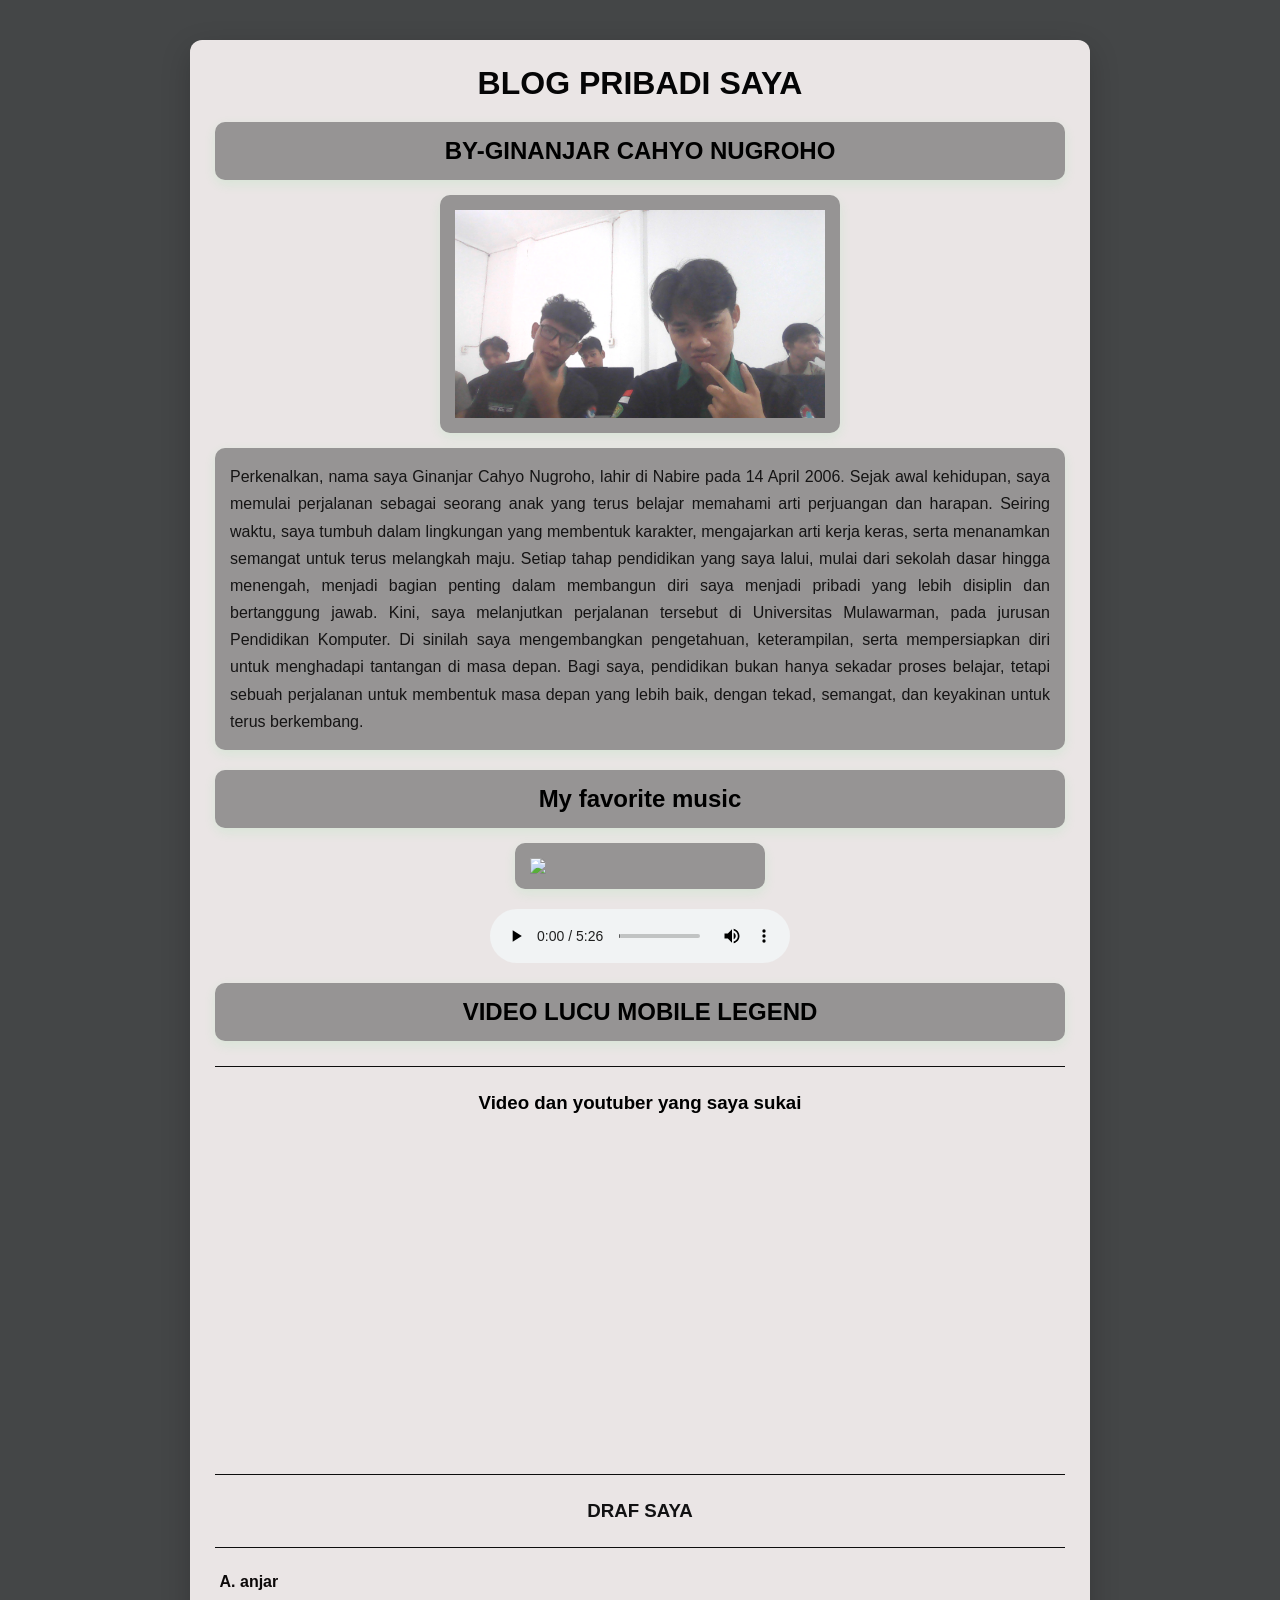
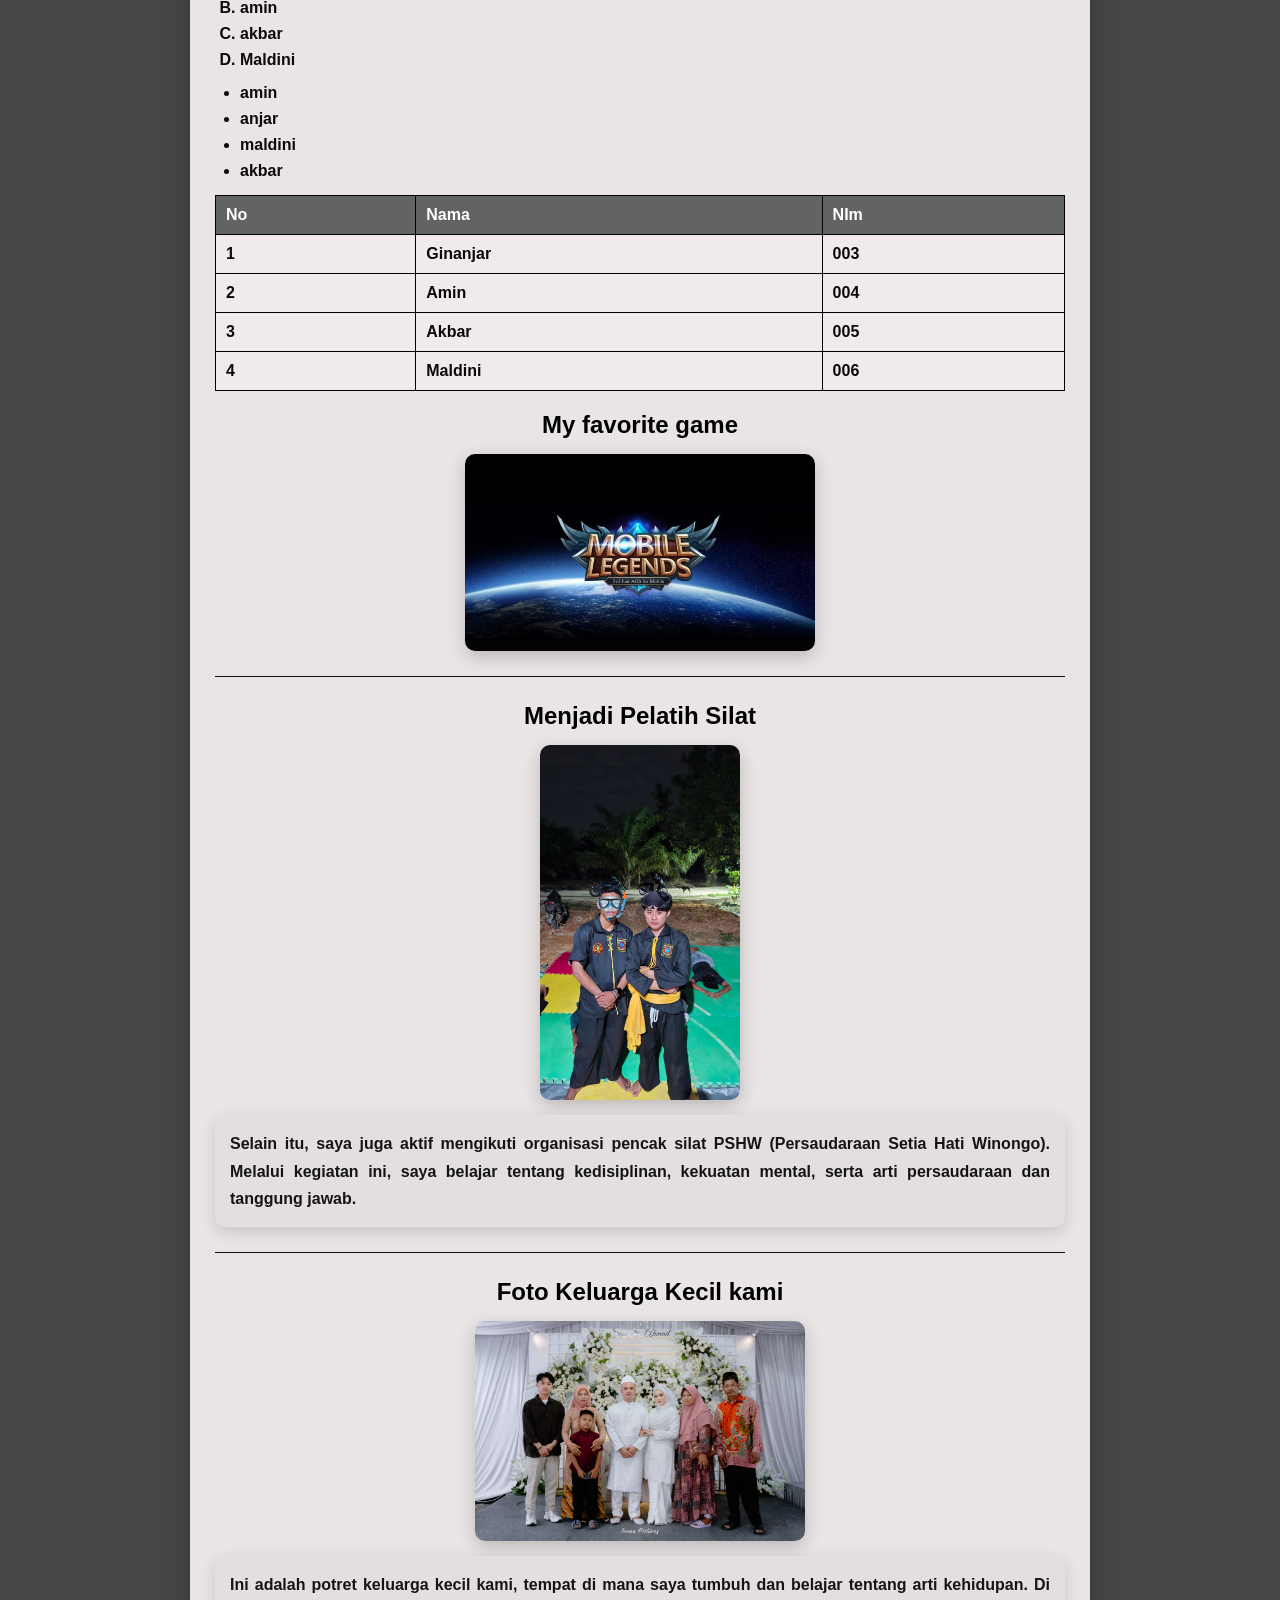
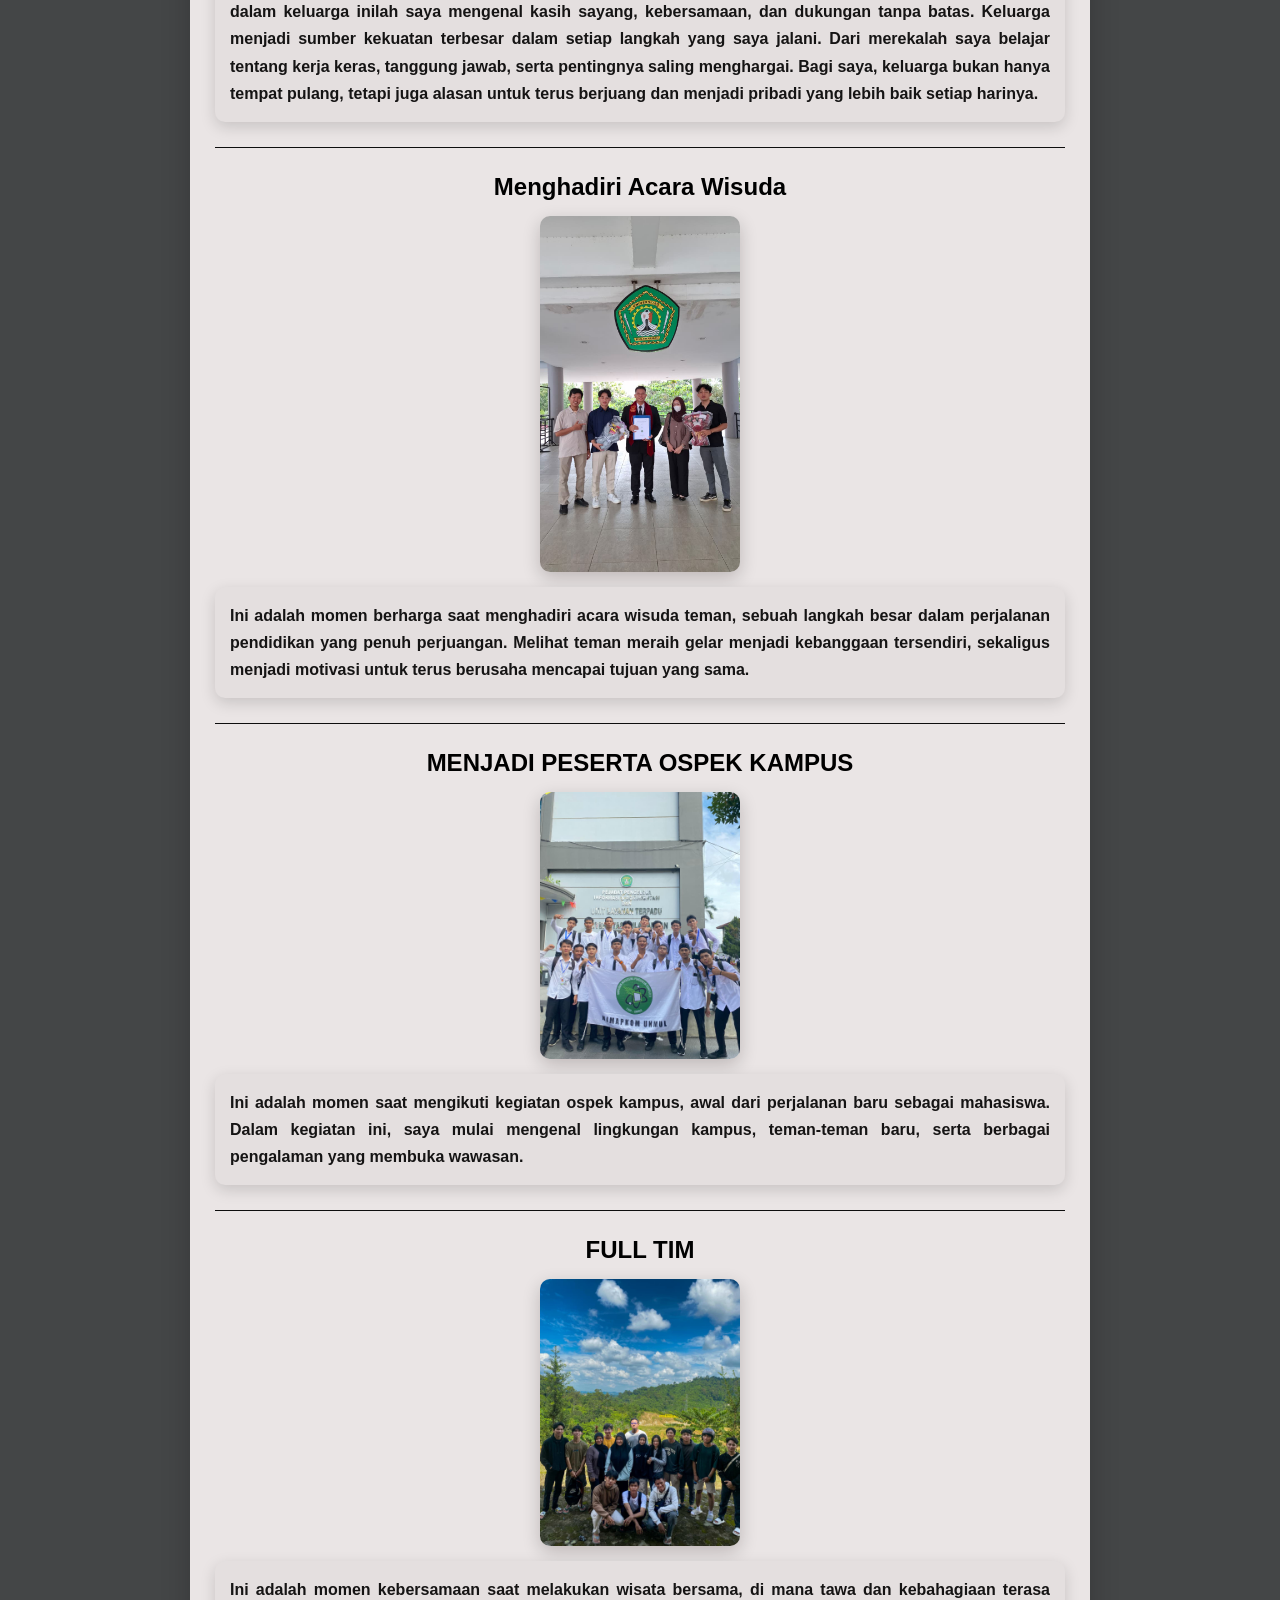
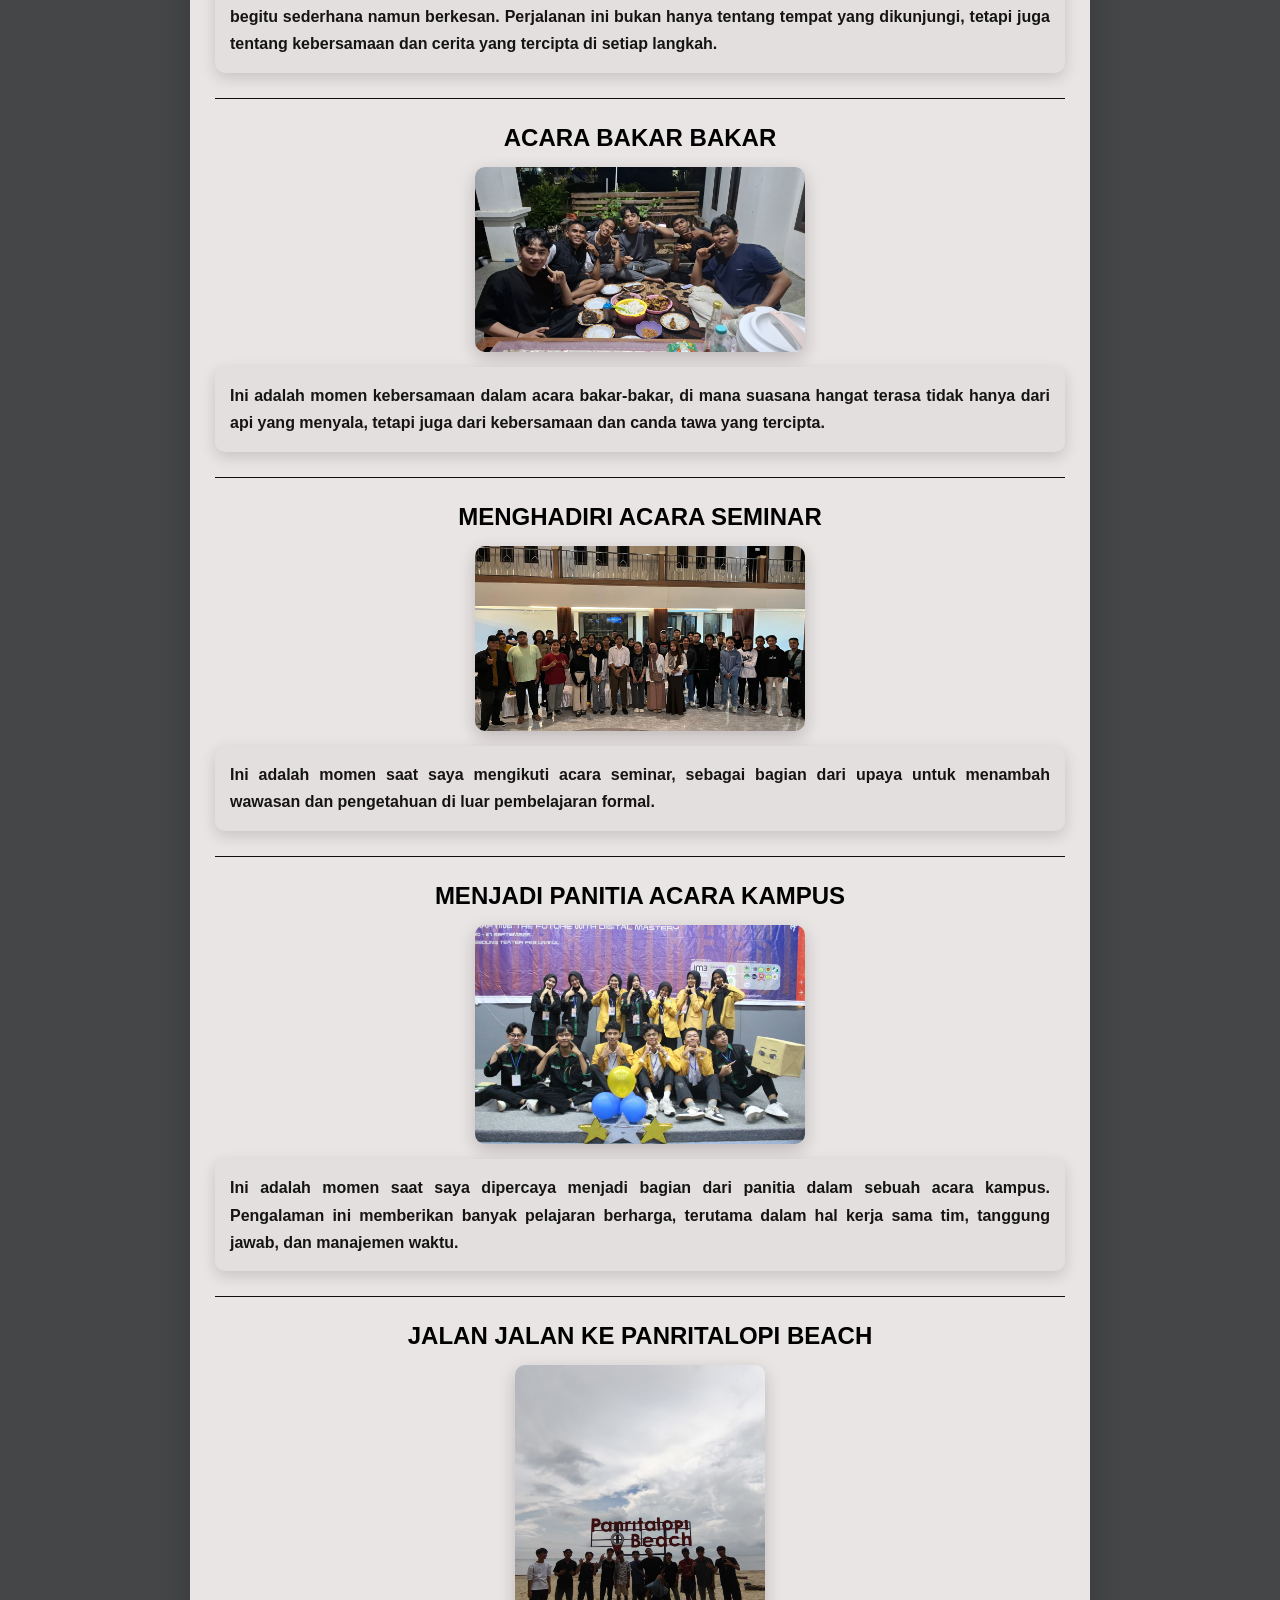
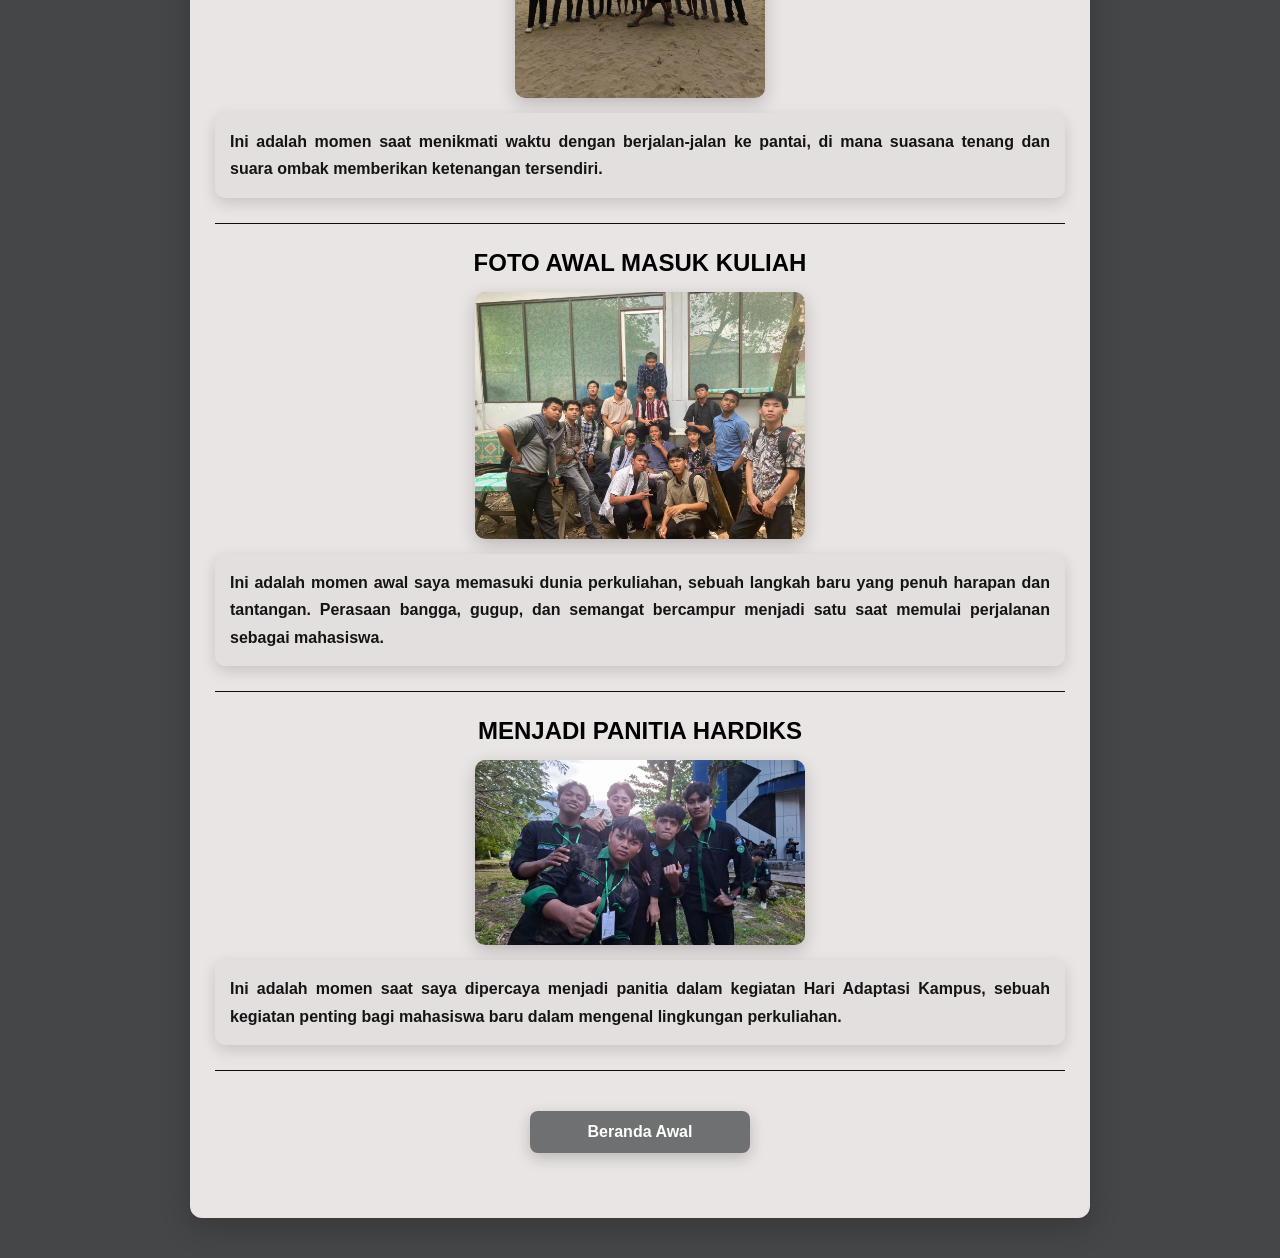
==== index.html @ e63ecbde "Add files via upload" ====
<!DOCTYPE html>
<html lang="en">
<head>
    <meta charset="UTF-8">
    <meta name="viewport" content="width=device-width, initial-scale=1.0">
    <title>Document</title>
    <link rel="stylesheet" href="style.css">
</head>
<body bgcolor="#00000">
<div class="container">
    <h1>BLOG PRIBADI SAYA</h1>
    <h2>BY-GINANJAR CAHYO NUGROHO</h2>
    <img src="4.jpeg" style="width: 400px">
    <p>Perkenalkan, nama saya Ginanjar Cahyo Nugroho, lahir di Nabire pada 14 April 2006. Sejak awal kehidupan, saya memulai perjalanan sebagai seorang anak yang terus belajar memahami arti perjuangan dan harapan.
        Seiring waktu, saya tumbuh dalam lingkungan yang membentuk karakter, mengajarkan arti kerja keras, serta menanamkan semangat untuk terus melangkah maju. Setiap tahap pendidikan yang saya lalui, mulai dari sekolah dasar hingga menengah, menjadi bagian penting dalam membangun diri saya menjadi pribadi yang lebih disiplin dan bertanggung jawab.
        Kini, saya melanjutkan perjalanan tersebut di Universitas Mulawarman, pada jurusan Pendidikan Komputer. Di sinilah saya mengembangkan pengetahuan, keterampilan, serta mempersiapkan diri untuk menghadapi tantangan di masa depan.
        Bagi saya, pendidikan bukan hanya sekadar proses belajar, tetapi sebuah perjalanan untuk membentuk masa depan yang lebih baik, dengan tekad, semangat, dan keyakinan untuk terus berkembang. 
    </p>
    <h2>My favorite music</h2>
    <img src="https://i.pinimg.com/736x/95/9d/c6/959dc68d6e28df6f4aef72662f0ea1fe.jpg" style="width: 250px">
    <audio controls>
        <source src="The 1975 - About You (Official).mp3" type="">
    </audio>
    <h2>VIDEO LUCU MOBILE LEGEND</h2>
    <hr>

    <h3>Video dan youtuber yang saya sukai</h3>
            <iframe
            width="450"
            height="315" src="https://www.youtube.com/embed/6JONWwXCgas?si=tqAxj-pgGek9gebl" frameborder="0" allowfullscreen>
            </iframe>
        <hr>
    </video>
    <div class="layout">
    <div class="main-content">
    </div>
    <h3>DRAF SAYA</h3>
    <hr>
    <ol type="A">
        <li>anjar</li>
        <li>amin</li>
        <li>akbar</li>
        <li>Maldini</li>
    </ol>
    <ul>
        <li>amin</li>
        <li>anjar</li>
        <li>maldini</li>
        <li>akbar</li>
    </ul>
    <table border="1">
        <tr>
            <th>No</th>
            <th>Nama</th>
            <th>NIm</th>
        </tr>
        <tr>
            <td>1</td>
            <td>Ginanjar</td>
            <td>003</td>
        </tr>
        <tr>
            <td>2</td>
            <td>Amin</td>
            <td>004</td>
        </tr>
        <tr>
            <td>3</td>
            <td>Akbar</td>
            <td>005</td>
        </tr>
        <tr>
            <td>4</td>
            <td>Maldini</td>
            <td>006</td>
        </tr>
    </table>
    <h2>My favorite game</h2>
    <img src="Mobile-Lgends-Logo-Wallpaper-Full-HD-622x350.jpg" style="width:350px;">
    <hr>
    <h2>Menjadi Pelatih Silat</h2>
    <img src="5.jpeg" style="width: 200px;">
    <p>Selain itu, saya juga aktif mengikuti organisasi pencak silat PSHW (Persaudaraan Setia Hati Winongo). Melalui kegiatan ini, saya belajar tentang kedisiplinan, kekuatan mental, serta arti persaudaraan dan tanggung jawab.</p>
    <hr>
    <h2>Foto Keluarga Kecil kami</h2>
    <img src="7.jpeg" style="width: 330px;">
    <p>Ini adalah potret keluarga kecil kami, tempat di mana saya tumbuh dan belajar tentang arti kehidupan. Di dalam keluarga inilah saya mengenal kasih sayang, kebersamaan, dan dukungan tanpa batas.
        Keluarga menjadi sumber kekuatan terbesar dalam setiap langkah yang saya jalani. Dari merekalah saya belajar tentang kerja keras, tanggung jawab, serta pentingnya saling menghargai.
        Bagi saya, keluarga bukan hanya tempat pulang, tetapi juga alasan untuk terus berjuang dan menjadi pribadi yang lebih baik setiap harinya. </p>
    <hr>
    <h2>Menghadiri Acara Wisuda</h2>
    <img src="8.jpeg" style="width: 200px;">
    <p>Ini adalah momen berharga saat menghadiri acara wisuda teman, sebuah langkah besar dalam perjalanan pendidikan yang penuh perjuangan. Melihat teman meraih gelar menjadi kebanggaan tersendiri, sekaligus menjadi motivasi untuk terus berusaha mencapai tujuan yang sama.</p>
    <hr>
    <h2>MENJADI PESERTA OSPEK KAMPUS </h2>
    <img src="21.jpeg" style="width: 200px;">
    <p>Ini adalah momen saat mengikuti kegiatan ospek kampus, awal dari perjalanan baru sebagai mahasiswa. Dalam kegiatan ini, saya mulai mengenal lingkungan kampus, teman-teman baru, serta berbagai pengalaman yang membuka wawasan.</p>
    <hr>
    <h2>FULL TIM</h2>
    <img src="10.jpeg" style="width: 200px;">
    <p>Ini adalah momen kebersamaan saat melakukan wisata bersama, di mana tawa dan kebahagiaan terasa begitu sederhana namun berkesan. Perjalanan ini bukan hanya tentang tempat yang dikunjungi, tetapi juga tentang kebersamaan dan cerita yang tercipta di setiap langkah.</p>
    <hr>
    <h2>ACARA BAKAR BAKAR</h2>
    <img src="11.jpeg" style="width: 330px;">
    <p>Ini adalah momen kebersamaan dalam acara bakar-bakar, di mana suasana hangat terasa tidak hanya dari api yang menyala, tetapi juga dari kebersamaan dan canda tawa yang tercipta.</p>
    <hr>
    <h2>MENGHADIRI ACARA SEMINAR</h2>
    <img src="13.jpeg" style="width: 330px;">
    <p>Ini adalah momen saat saya mengikuti acara seminar, sebagai bagian dari upaya untuk menambah wawasan dan pengetahuan di luar pembelajaran formal.</p>
    <hr>
    <h2>MENJADI PANITIA ACARA KAMPUS</h2>
    <img src="14.jpeg" style="width: 330px;">
    <p>Ini adalah momen saat saya dipercaya menjadi bagian dari panitia dalam sebuah acara kampus. Pengalaman ini memberikan banyak pelajaran berharga, terutama dalam hal kerja sama tim, tanggung jawab, dan manajemen waktu.</p>
    <hr>
    <h2>JALAN JALAN KE PANRITALOPI BEACH</h2>
    <img src="15.jpeg" style="width: 250px;">
    <p>Ini adalah momen saat menikmati waktu dengan berjalan-jalan ke pantai, di mana suasana tenang dan suara ombak memberikan ketenangan tersendiri.</p>
    <hr>
    <h2>FOTO AWAL MASUK KULIAH</h2>
    <img src="20.jpeg" style="width: 330px;">
    <p>Ini adalah momen awal saya memasuki dunia perkuliahan, sebuah langkah baru yang penuh harapan dan tantangan. Perasaan bangga, gugup, dan semangat bercampur menjadi satu saat memulai perjalanan sebagai mahasiswa.</p>
    <hr>
    <h2>MENJADI PANITIA HARDIKS</h2>
    <img src="18.jpeg" style="width: 330px;">
    <p>Ini adalah momen saat saya dipercaya menjadi panitia dalam kegiatan Hari Adaptasi Kampus, sebuah kegiatan penting bagi mahasiswa baru dalam mengenal lingkungan perkuliahan.</p>
    <hr>
    <a href="coba.html">Beranda Awal</a>
    </div>
</body>
</html>
---- style.css ----
*{
    margin:0;
    padding:0;
    box-sizing:border-box;
    font-family: 'Segoe UI', Arial, sans-serif;
}
h1, h2, h3 {
    text-align: center;
    margin-bottom: 10px;
}
body{
    background: linear-gradient(to right, #444647, #444647);
}
p{
    background:#e4dfdf;        
    padding:15px;           
    border-radius:10px;       
    margin:15px 0;            

    color:#000000;
    line-height:1.6;
    text-align:justify;
    box-shadow:0 5px 15px rgba(0, 0, 0, 0.15);

    transition:0.3s;
}

p:hover{
    transform:translateY(-3px);
    box-shadow:0 8px 20px rgba(0,0,0,0.25);
}

.container{
    max-width:900px;
    margin:40px auto;
    background:#eae5e5;
    padding:25px;
    border-radius:12px;

    box-shadow:0 10px 30px rgba(0,0,0,0.2);
}

h1{
    text-align:center;
    color:#050506;
    margin-bottom:5px;
}

h2{
    color:#000000;
    margin-top:20px;
}
p{
    color:#151414;
    line-height:1.7;
    margin:10px 0;
    text-align:justify;
}

hr{
    margin:25px 0;
    border:none;
    border-top:1px solid #0e0e0e;
}

img{
    display:block;
    margin:15px auto;
    border-radius:10px;

    box-shadow:0 6px 18px rgba(16, 3, 3, 0.2);

    transition:0.3s;
}

img:hover{
    transform:scale(1.03);
}
audio, video{
    display:block;
    margin:20px auto;
    border-radius:10px;
}
ol, ul{
    margin:15px 0;
    padding-left:25px;
}

li{
    margin-bottom:8px;
}
.container div{
    color:#111112;
    font-weight:bold;
    margin-top:15px;
}

ol, ul{
    color:#0f0c0c;
}

li{
    color:#0c0909;
}

table{
    width:100%;
    border-collapse:collapse;
    margin-top:15px;
}

table, th, td{
    border:1px solid #000000;
}

th{
    background:#616365;
    color:white;
}

td, th{
    padding:10px;
    text-align:left;
}
td{
    color:#0a0909; 
    background:#f0eaea;
}

a{
    display:block;
    width:220px;
    margin:40px auto;
    text-align:center;
    padding:12px;
    background:#6e7071;
    color:white;
    text-decoration:none;
    border-radius:8px;

    box-shadow:0 5px 15px rgba(0,0,0,0.2);
    transition:0.3s;
}

a:hover{
    background:#181a1b;
    transform:translateY(-3px);
}

.container > h2,
.container > p,
.container > img{
    background:#969494;
    padding:15px;
    border-radius:10px;

    box-shadow:0 4px 12px rgba(50, 233, 90, 0.1);
    margin-bottom:15px;
}

@media(max-width:768px){
    .container{
        margin:20px;
        padding:15px;
    }

    video{
        width:100%;
        
}
    }
iframe {
    display: block;
    margin: 20px auto;
}
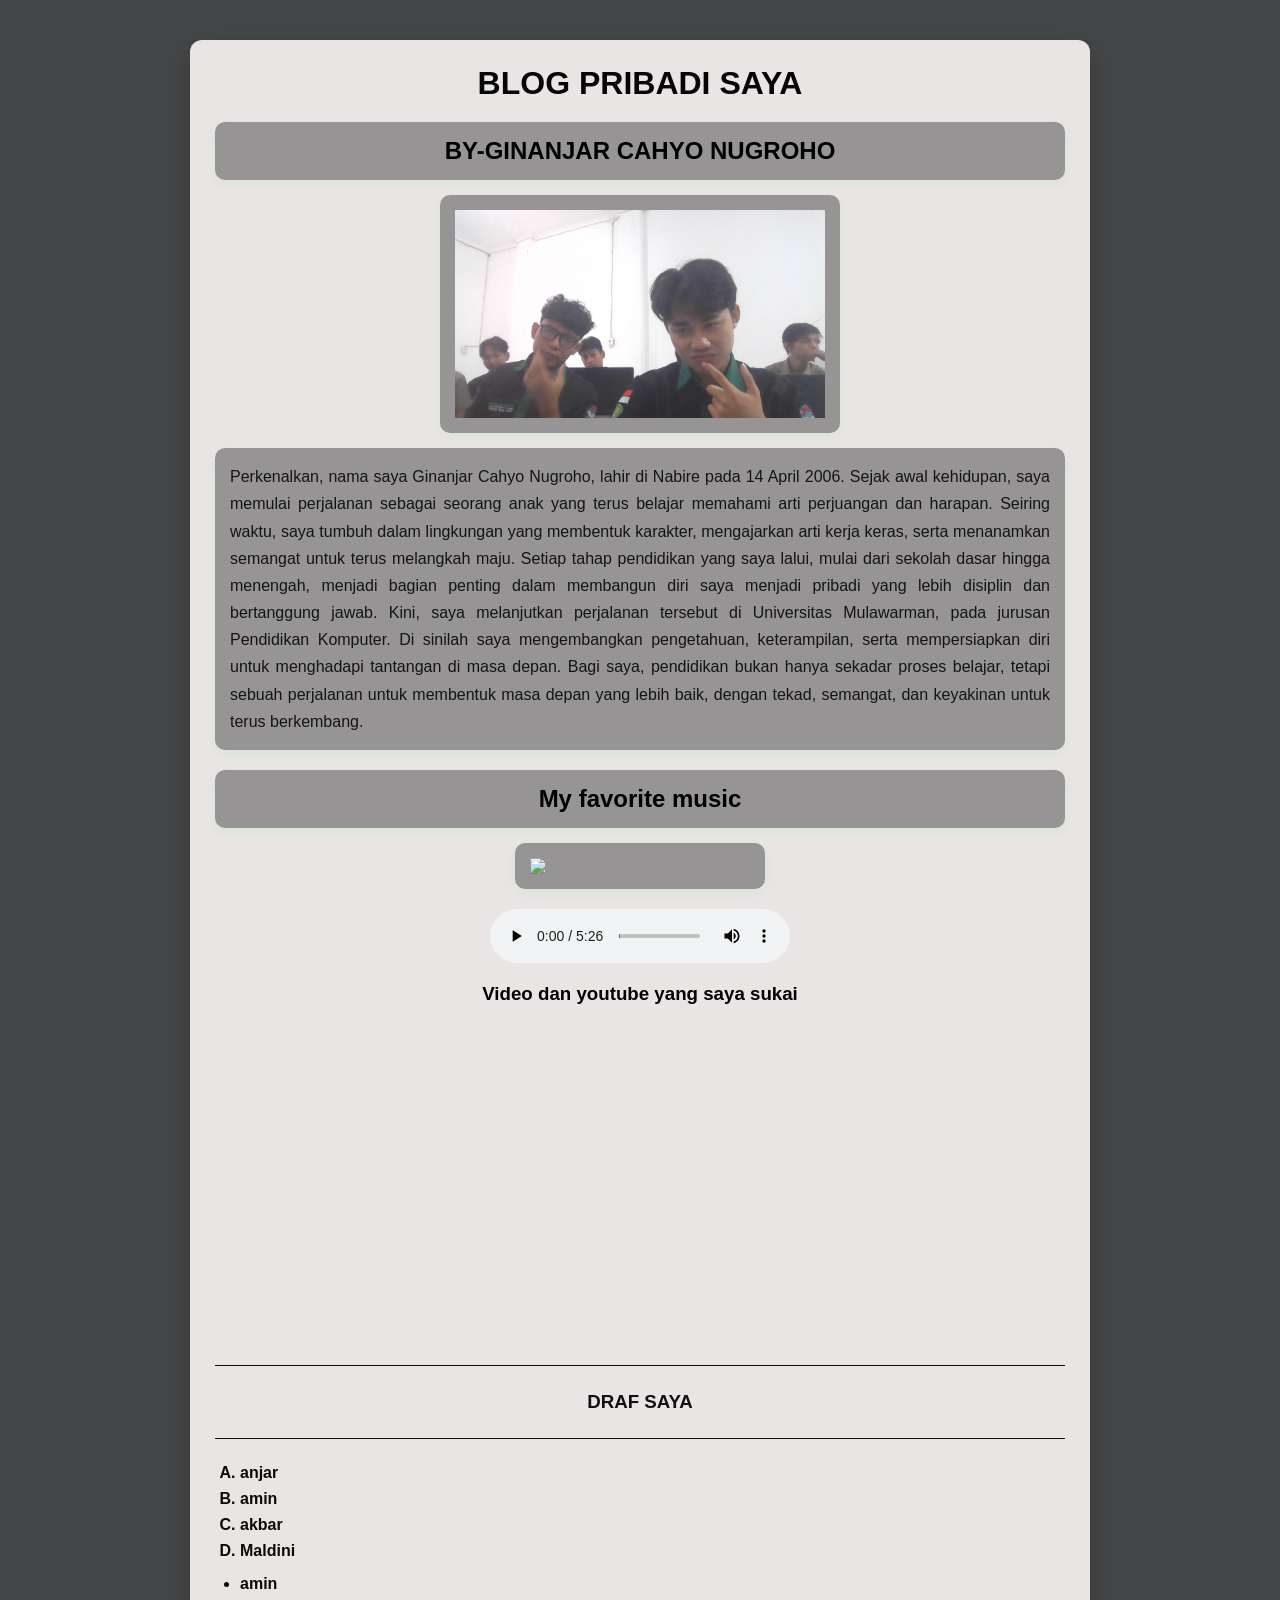
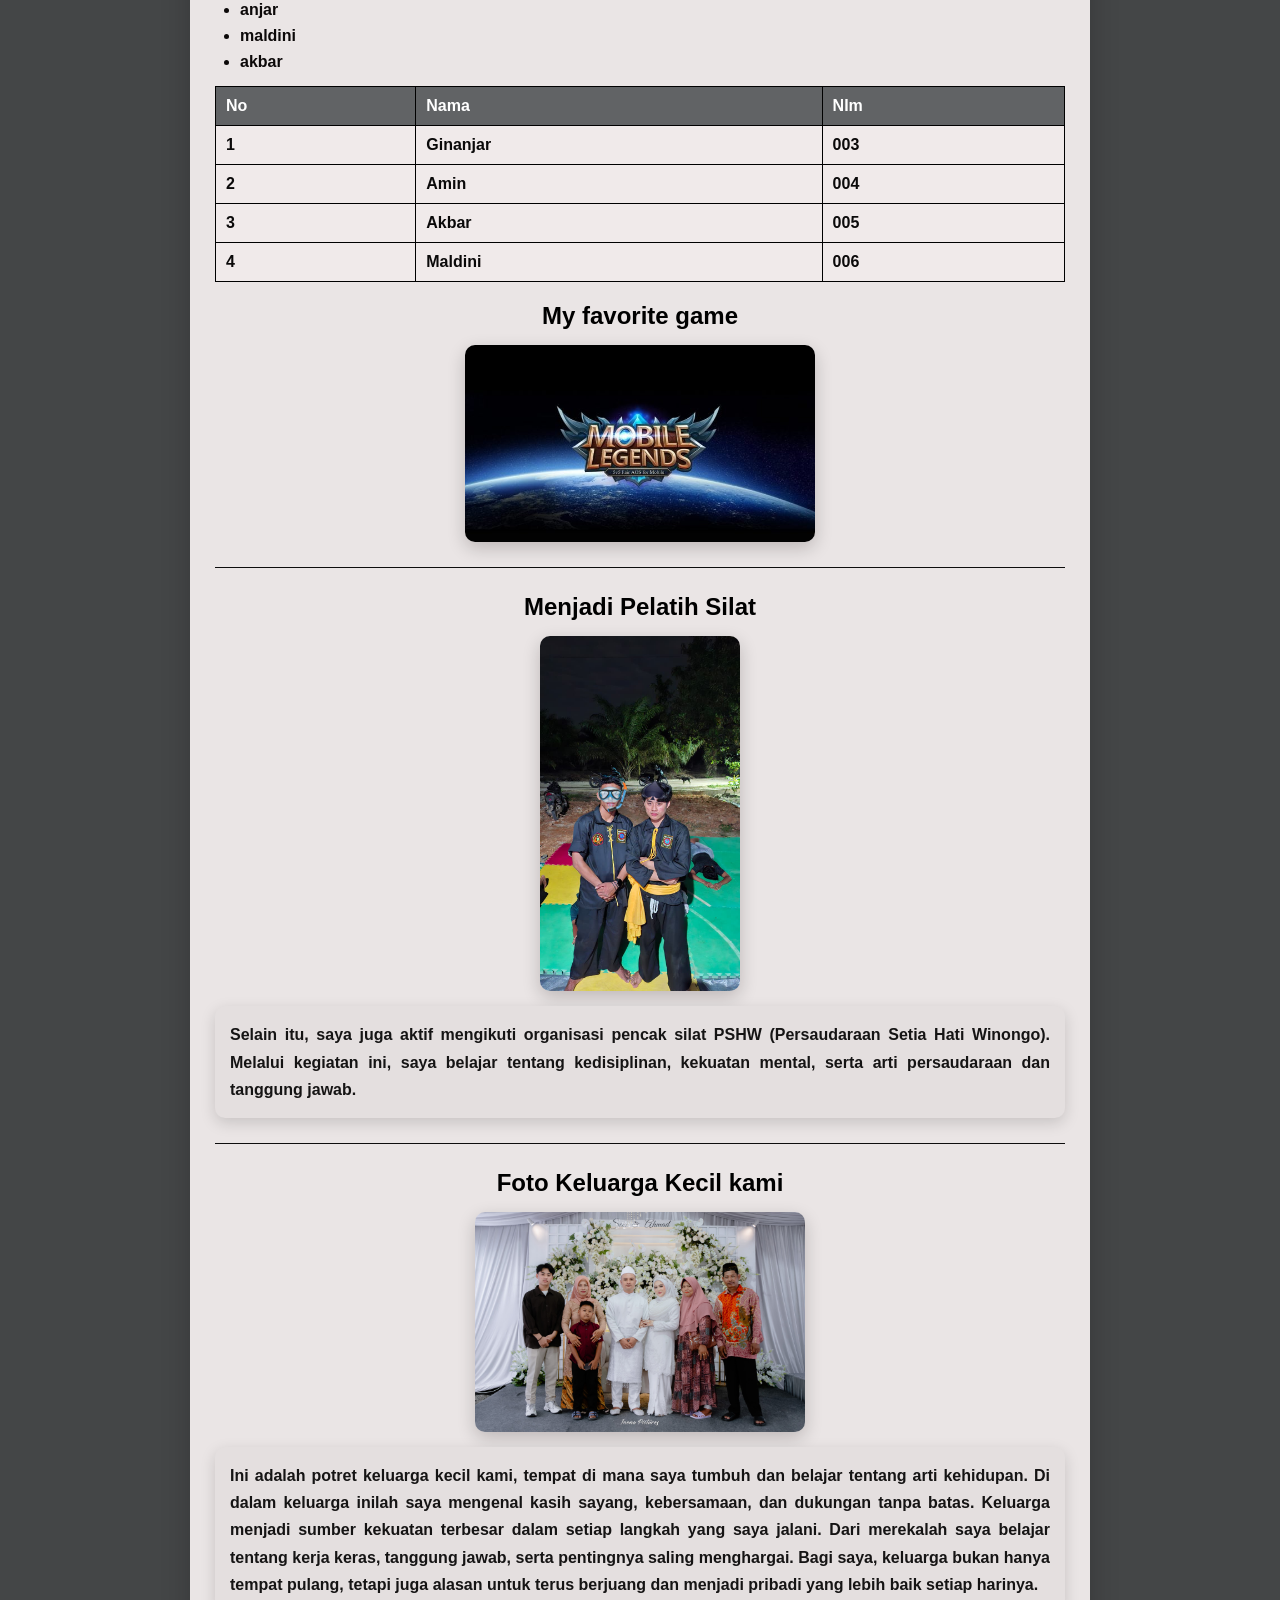
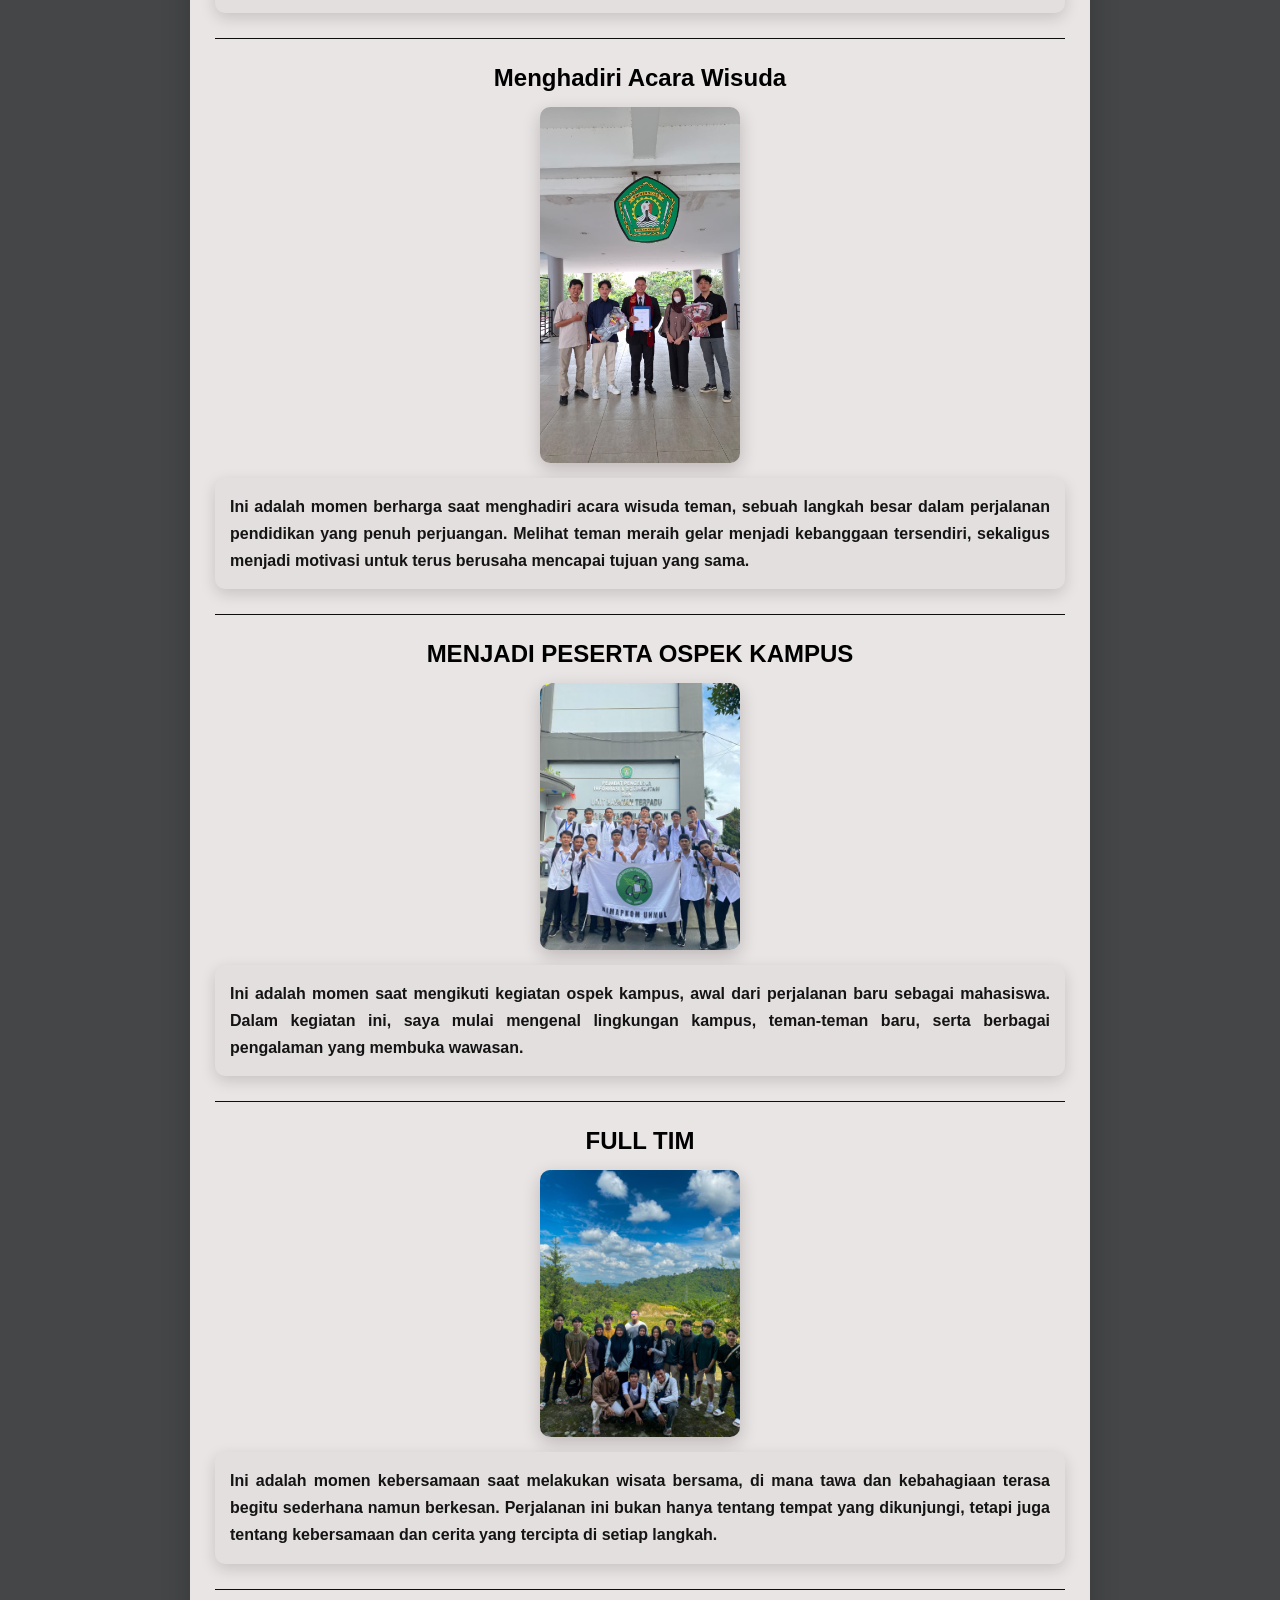
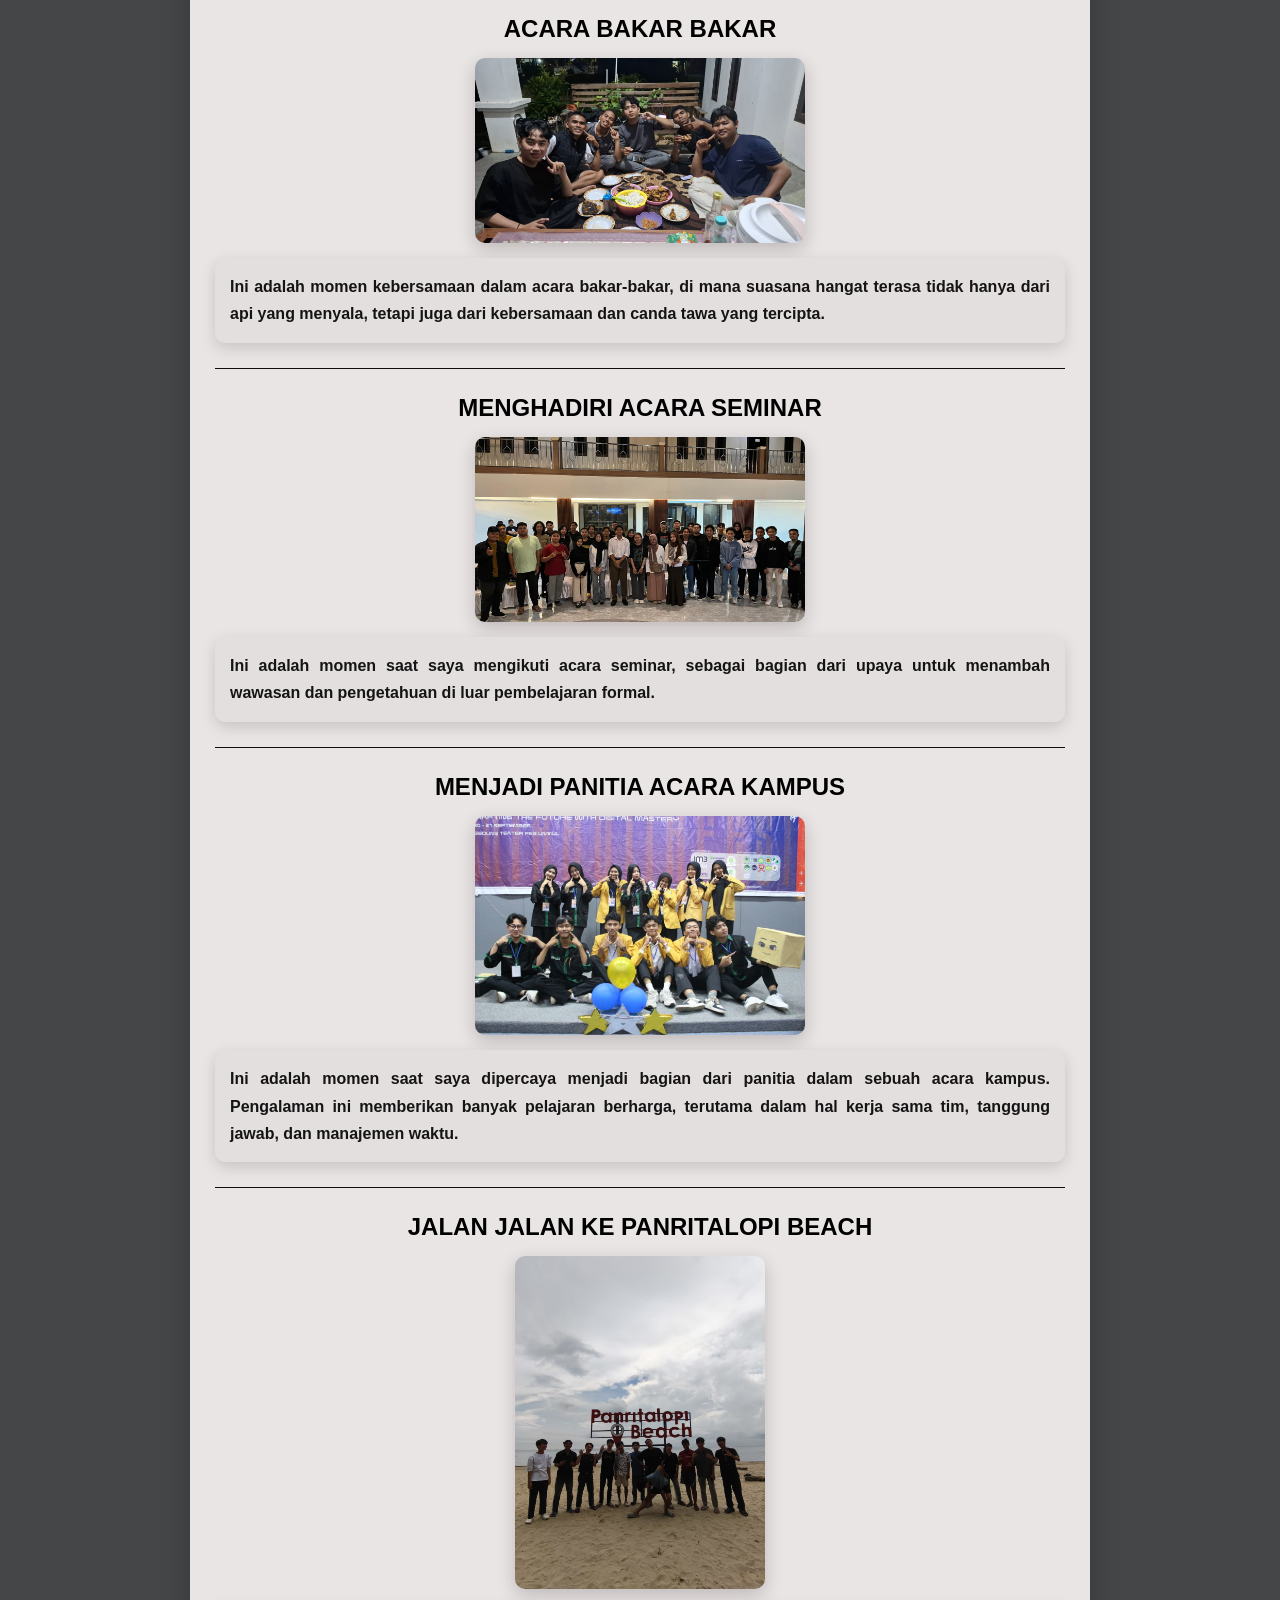
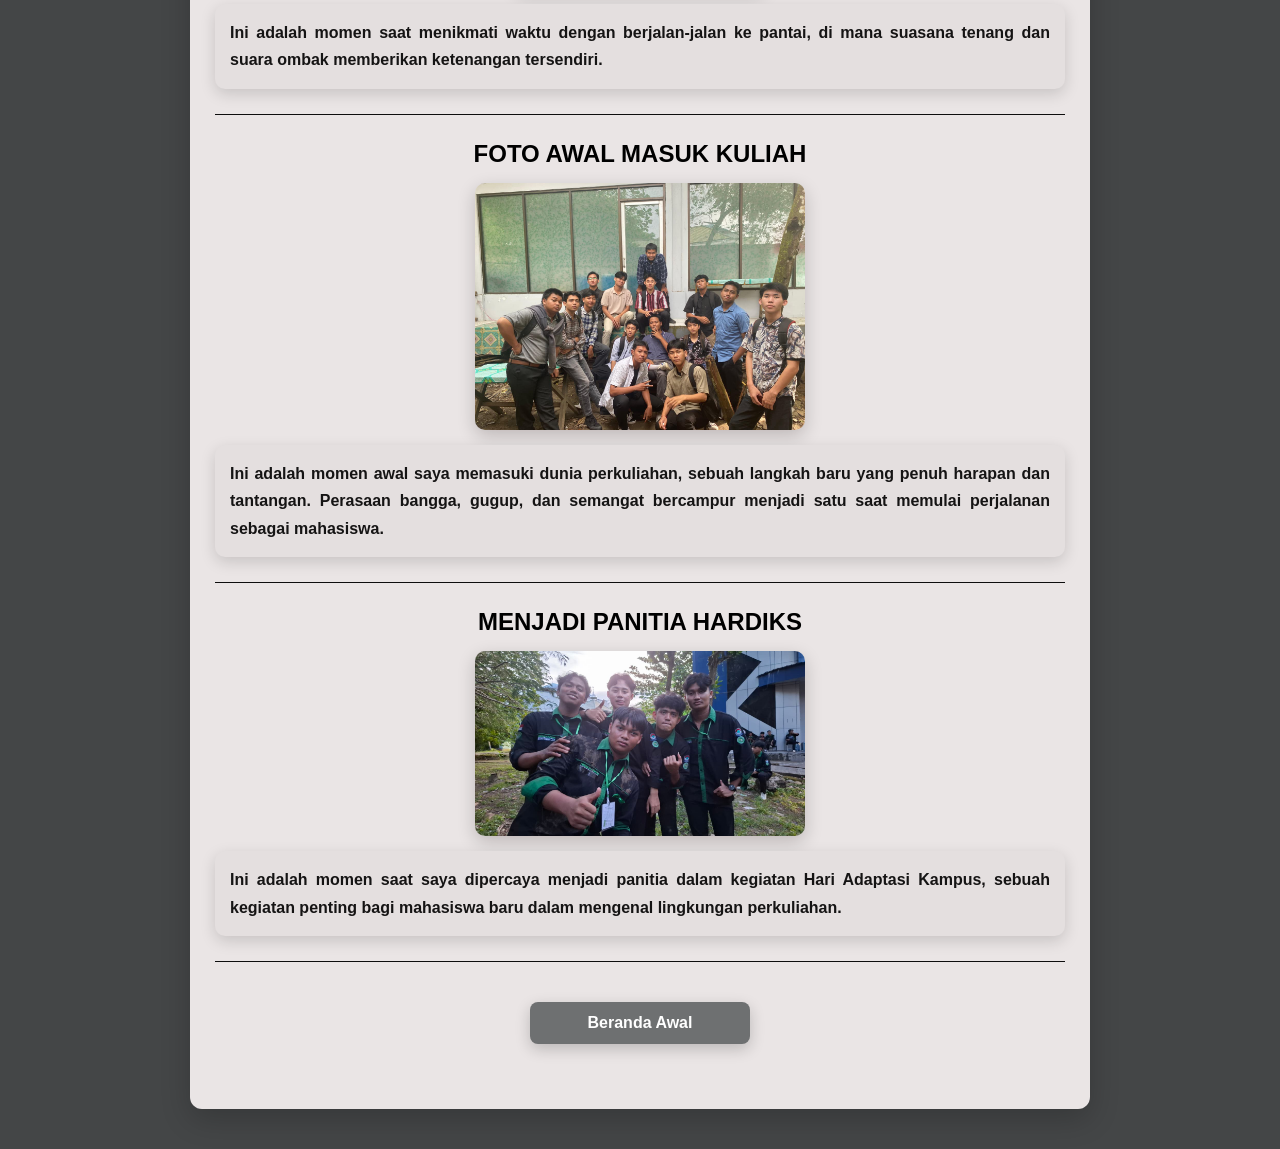
==== commit bbba7da6: "Update index.html" ====
--- a/index.html
+++ b/index.html
@@ -21,10 +21,8 @@
     <audio controls>
         <source src="The 1975 - About You (Official).mp3" type="">
     </audio>
-    <h2>VIDEO LUCU MOBILE LEGEND</h2>
-    <hr>
 
-    <h3>Video dan youtuber yang saya sukai</h3>
+    <h3>Video dan youtube yang saya sukai</h3>
             <iframe
             width="450"
             height="315" src="https://www.youtube.com/embed/6JONWwXCgas?si=tqAxj-pgGek9gebl" frameborder="0" allowfullscreen>
@@ -127,4 +125,4 @@
     <a href="coba.html">Beranda Awal</a>
     </div>
 </body>
-</html>+</html>
